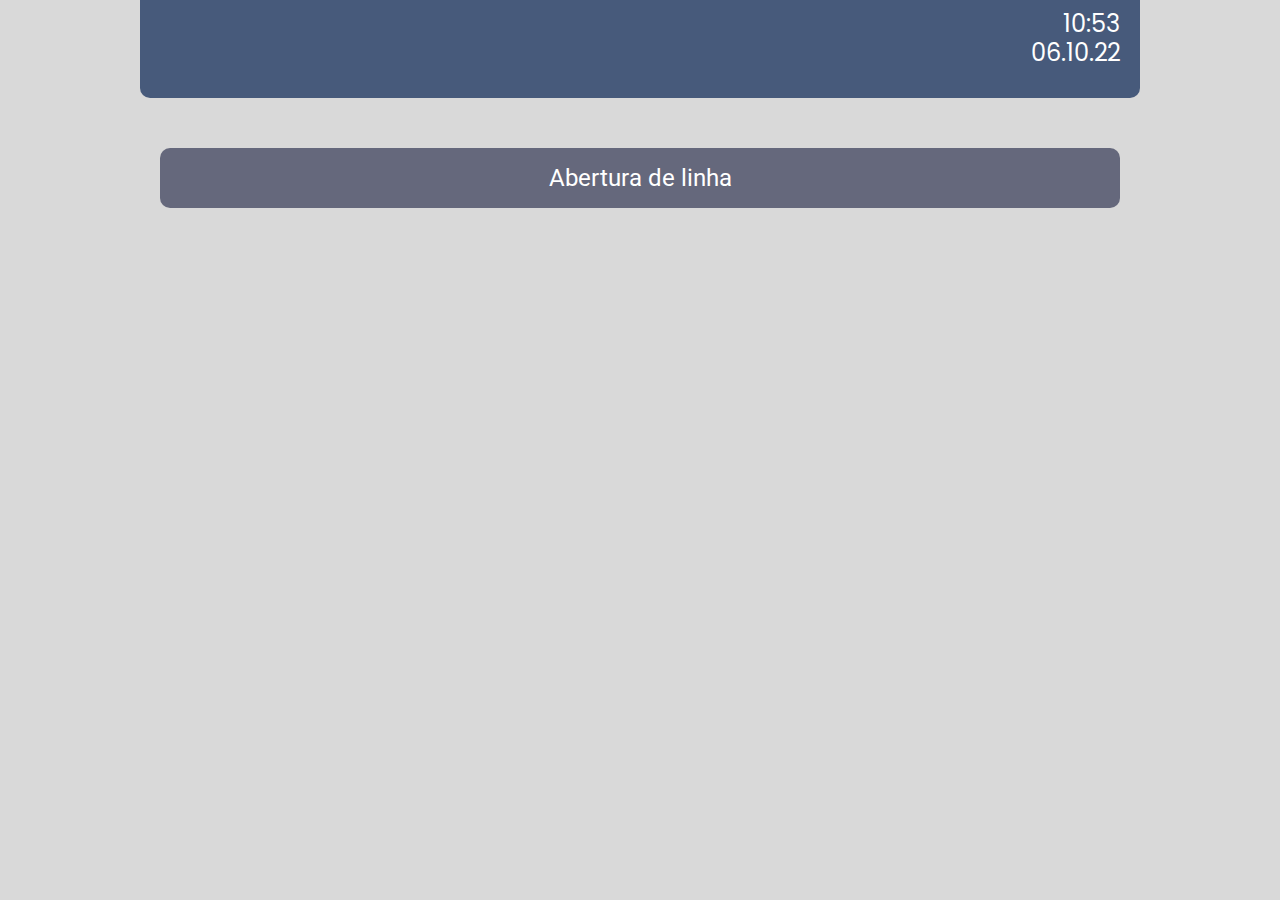
==== abertura.html @ 626c4be0 "tela abertura de linha" ====
<!DOCTYPE html>
<html lang="pt-br">
<head>
    <meta charset="UTF-8">
    <meta http-equiv="X-UA-Compatible" content="IE=edge">
    <meta name="viewport" content="width=device-width, initial-scale=1.0">
    <link rel="preconnect" href="https://fonts.googleapis.com">
    <link rel="preconnect" href="https://fonts.gstatic.com" crossorigin>
    <link href="https://fonts.googleapis.com/css2?family=Merriweather:ital,wght@1,900&family=Poppins:wght@400;600&family=Roboto:wght@400;500&display=swap" rel="stylesheet">
    <link rel="stylesheet" href="css/style.css">
    <title>Manual validador</title>
</head>
<body >
    <header class="container pb-pt font-1-l ">
        <span>10:53</span>
        <span>06.10.22</span>
    </header>
    <main class="container" id="abertura">
        <div class="btn-grid">  
            <button class="btn btn-validador">Abertura de linha </button>
        </div>
        <div class="passos font-2-l container">
            <p>Para iniciar a operação no validador é necessário aproximar
            o cartão operacional na leitora. 
            </p>
            <p>Para iniciarmos a simulação clique no botão abaixo.</p>
        </div>
        <div class="btn-container container">
            <a class="btn" href="./index.html">Cancelar</a>
        </div>
    </main>
   
    <script src="script/script.js"></script>
    
</body>
</html>
---- css/style.css ----
@import url(global.css);
@import url(header.css);
@import url(main.css);
@import url(tipografia.css);
@import url(cores.css);
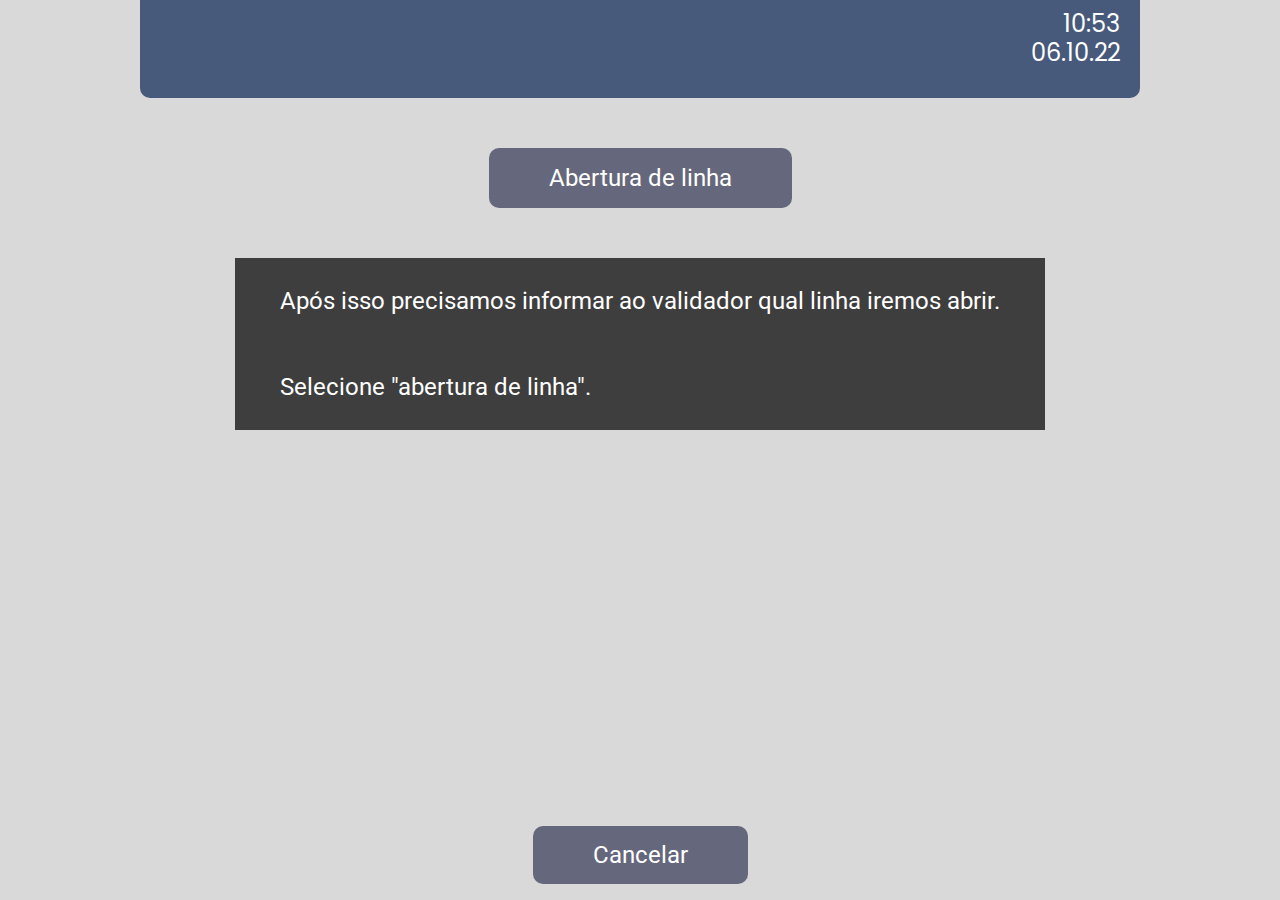
==== commit 648eec37: "atualizações" ====
--- a/abertura.html
+++ b/abertura.html
@@ -1,36 +1,37 @@
 <!DOCTYPE html>
 <html lang="pt-br">
+
 <head>
     <meta charset="UTF-8">
     <meta http-equiv="X-UA-Compatible" content="IE=edge">
     <meta name="viewport" content="width=device-width, initial-scale=1.0">
     <link rel="preconnect" href="https://fonts.googleapis.com">
     <link rel="preconnect" href="https://fonts.gstatic.com" crossorigin>
-    <link href="https://fonts.googleapis.com/css2?family=Merriweather:ital,wght@1,900&family=Poppins:wght@400;600&family=Roboto:wght@400;500&display=swap" rel="stylesheet">
+    <link
+        href="https://fonts.googleapis.com/css2?family=Merriweather:ital,wght@1,900&family=Poppins:wght@400;600&family=Roboto:wght@400;500&display=swap"
+        rel="stylesheet">
     <link rel="stylesheet" href="css/style.css">
     <title>Manual validador</title>
 </head>
-<body >
+
+<body>
     <header class="container pb-pt font-1-l ">
         <span>10:53</span>
         <span>06.10.22</span>
     </header>
     <main class="container" id="abertura">
-        <div class="btn-grid">  
-            <button class="btn btn-validador">Abertura de linha </button>
+        <div class="btn-grid">
+            <a href="selecionar.html" class="btn btn-validador">Abertura de linha </a>
         </div>
         <div class="passos font-2-l container">
-            <p>Para iniciar a operação no validador é necessário aproximar
-            o cartão operacional na leitora. 
+            <p>Após isso precisamos informar ao validador qual linha iremos abrir.
             </p>
-            <p>Para iniciarmos a simulação clique no botão abaixo.</p>
+            <p>Selecione "abertura de linha".</p>
         </div>
-        <div class="btn-container container">
+        <div class="btn-cancelar container">
             <a class="btn" href="./index.html">Cancelar</a>
         </div>
     </main>
-   
-    <script src="script/script.js"></script>
-    
 </body>
+
 </html>--- a/css/style.css
+++ b/css/style.css
@@ -2,4 +2,5 @@
 @import url(header.css);
 @import url(main.css);
 @import url(tipografia.css);
-@import url(cores.css);+@import url(cores.css);
+@import url(digitar.css);
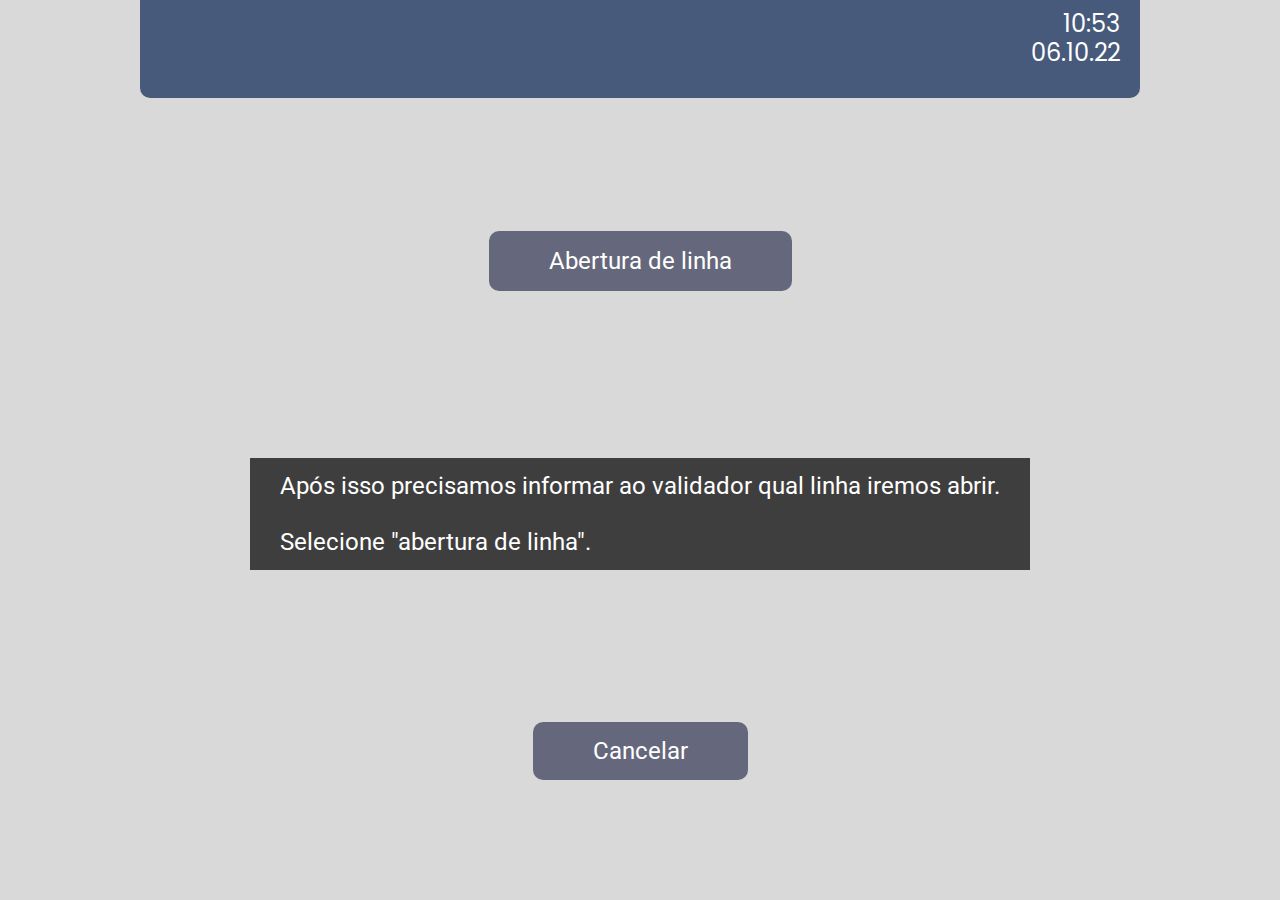
==== commit c2c24ddc: "removido position absolute button" ====
--- a/abertura.html
+++ b/abertura.html
@@ -14,7 +14,7 @@
     <title>Manual validador</title>
 </head>
 
-<body>
+<body class="scroll-of">
     <header class="container pb-pt font-1-l ">
         <span>10:53</span>
         <span>06.10.22</span>
